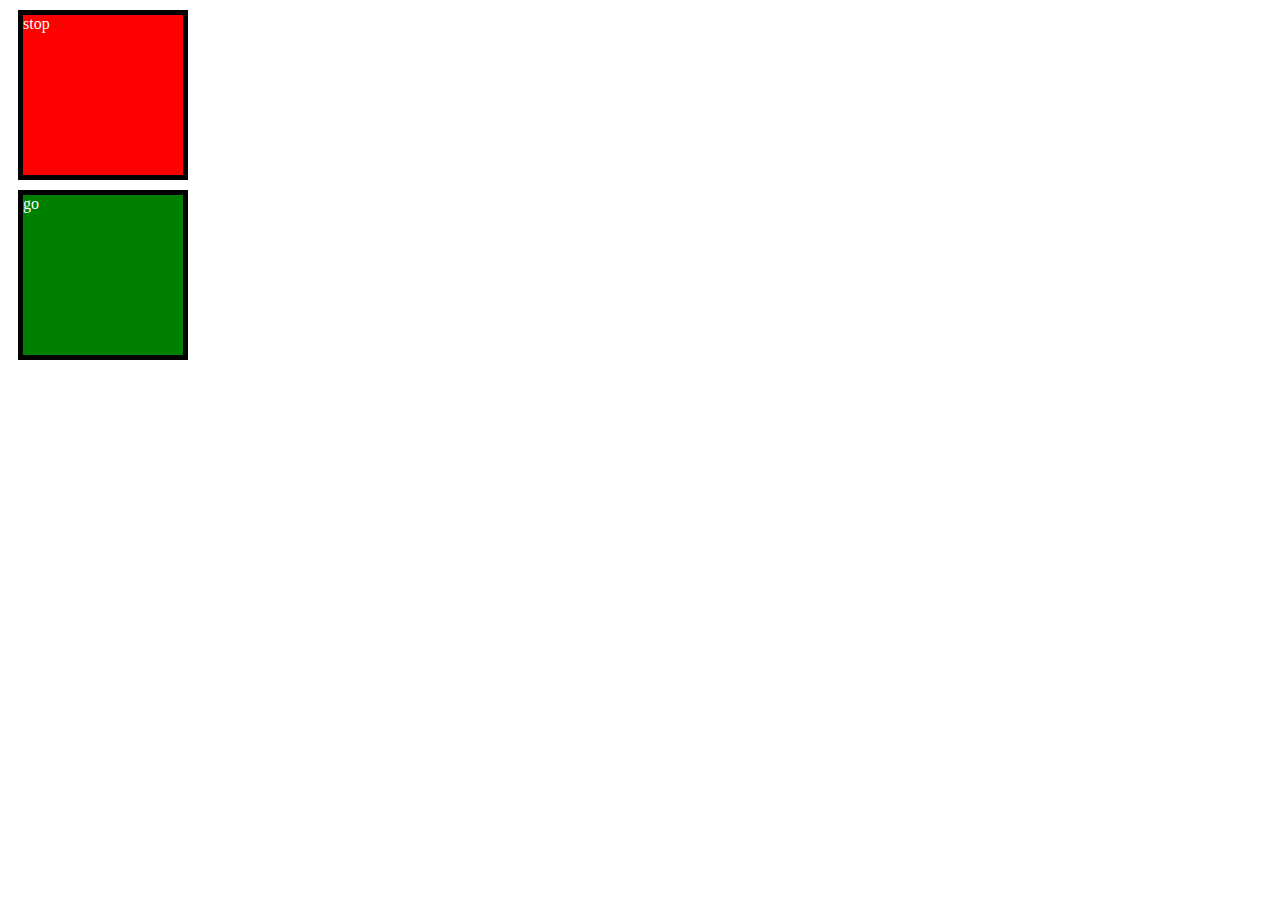
==== task1.html @ 8f05e509 "done" ====
<!DOCTYPE html>
<html>
<head>
	<title>Red and Green blocks</title>
	
	<link rel="stylesheet" type="text/css" href="task1.css">

</head>
<body>

<div id="Red">stop</div>
<div id="Green">go</div>

</body>
</html>
---- task1.css ----
#Red{
	width: 10em;
	height: 10em;
	background-color: red;
	border: 5px solid black;
	margin: 10px;
	color: white;
}
#Green{
	width: 10em;
	height: 10em;
	background-color: green;
	border: 5px solid black;
	margin: 10px; 
	color: white;
}
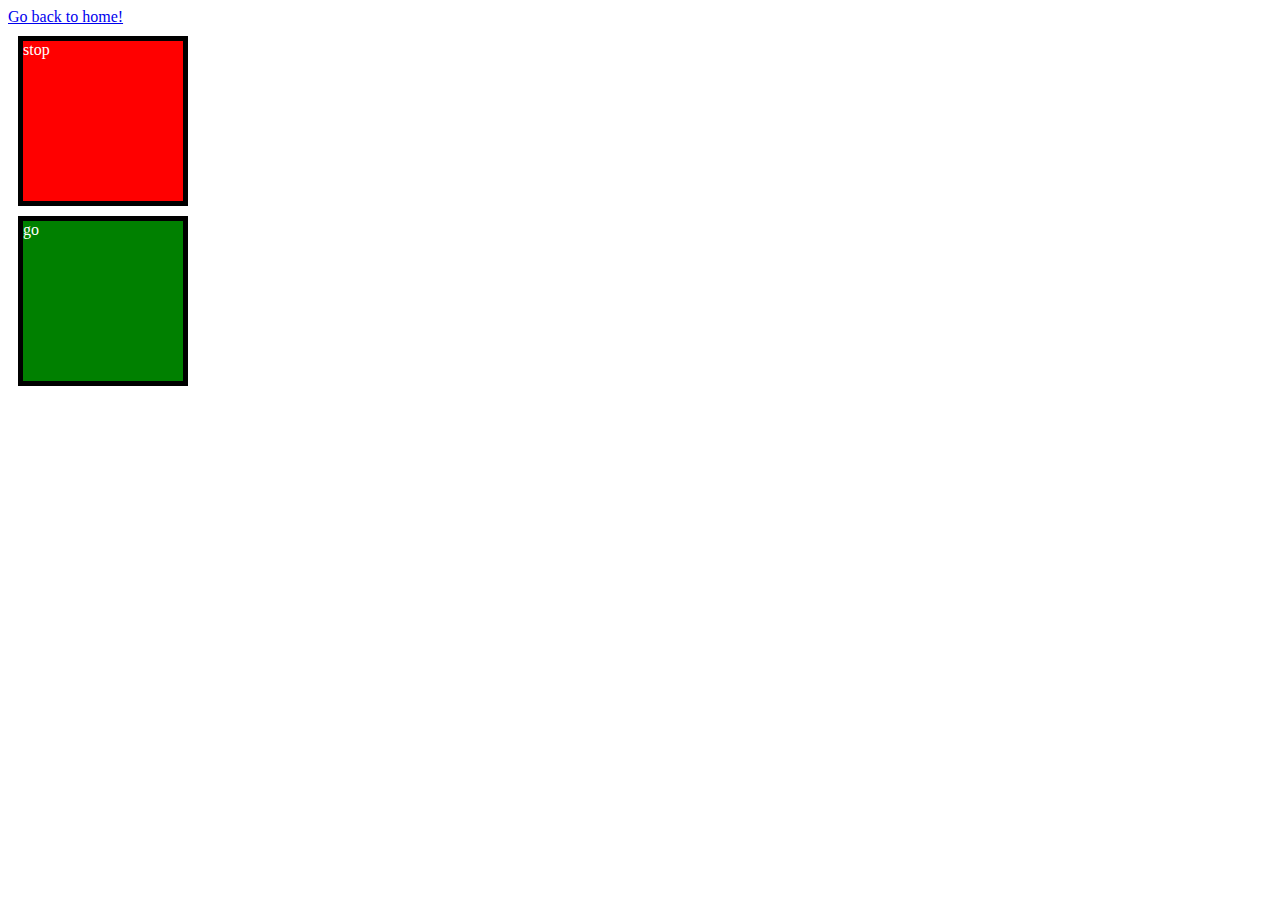
==== commit 03e0b9cd: "added a link back to home pages" ====
--- a/task1.html
+++ b/task1.html
@@ -4,7 +4,8 @@
 	<title>Red and Green blocks</title>
 	
 	<link rel="stylesheet" type="text/css" href="task1.css">
-
+ <li><a href= "index.html">Go back to home!</a></li>
+ 
 </head>
 <body>
 
